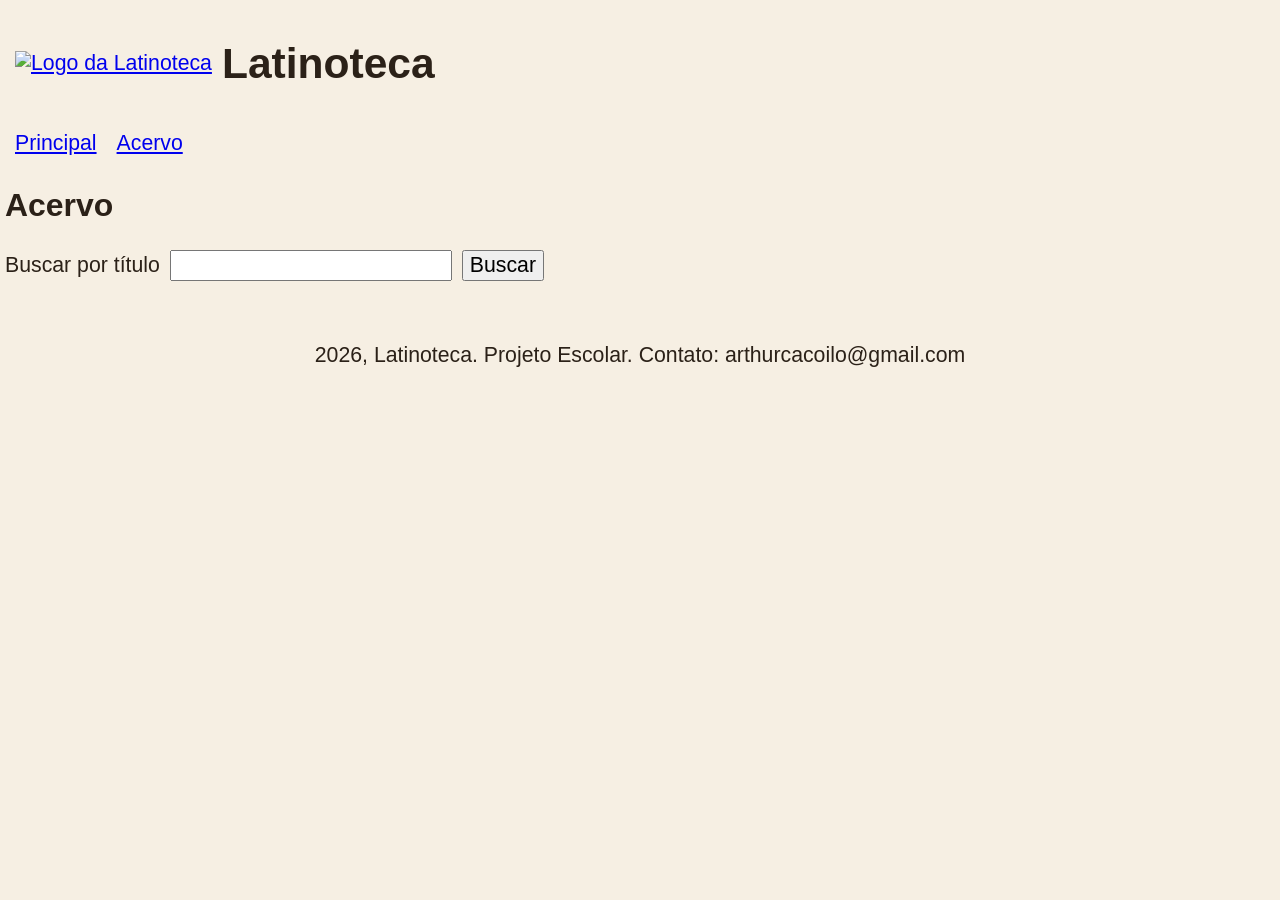
==== acervo.html @ c771f267 "começo do acervo" ====
<!DOCTYPE html>
<html lang="pt-br">
<head>
    <meta charset="UTF-8">
    <meta name="viewport" content="width=device-width, initial-scale=1.0">
    <link rel="stylesheet" href="style/main.css">
    <script type="module" src="js/main.js"></script>
    <script type="module" src="js/acervo.js"></script>
    <title>Acervo - Latinoteca</title>
</head>
<body class="acervo">
    <my-header></my-header>

    <main>
        <h2>Acervo</h2>

        <form id="form_pesquisa">
            <label for="busca">Buscar por título</label>
            <input type="search" id="busca">
            <button type="submit">Buscar</button>
        </form>

        <p id="mensagem"></p>

        <section id="lista"></section>
    </main>

    <my-footer></my-footer>
</body>
</html>
---- style/main.css ----
@import url('modern-normalize.css');
@import url('variables.css');
@import url('base.css');
@import url('components.css');

/* Estilos globais que não estão nos componentes */

/* Página Index */
.index .area_inicial {
    display: flex;
    flex-wrap: wrap;              /* em tela estreita, a caixa desce */
    justify-content: space-around;
    align-items: center;
    gap: 20px;
    margin: 30px 0;
}

.index .face {
    text-align: center;
}

.index .face img {
    width: 8rem;
    margin: 0 auto;               /* centraliza (img é display:block no base.css) */
}

.index .face h2 {
    font-family: var(--font-title);
    font-size: 3.5rem;
    color: var(--highlight-color);
}

.index .acesso {
    width: 20rem;
    max-width: 100%;
    padding: 15px;
    text-align: center;
}

.index .acesso a {
    display: inline-block;
    padding: 8px 16px;
    color: #fff;
    background: var(--highlight-color);
    border-radius: var(--radius);
}

.index #sobre {
    max-width: 60ch;
    margin: 0 auto;
    text-align: center;
}

/* Página Acervo */
.acervo main {
    max-width: 60rem;
    margin: 0 auto;
}

.acervo form {
    display: flex;
    flex-wrap: wrap;
    align-items: center;
    gap: 10px;
    margin: 15px 0;
}

.acervo #lista {
    display: grid;
    grid-template-columns: repeat(auto-fill, minmax(16rem, 1fr));
    gap: 15px;
}

.acervo .livro {
    padding: 10px;
}
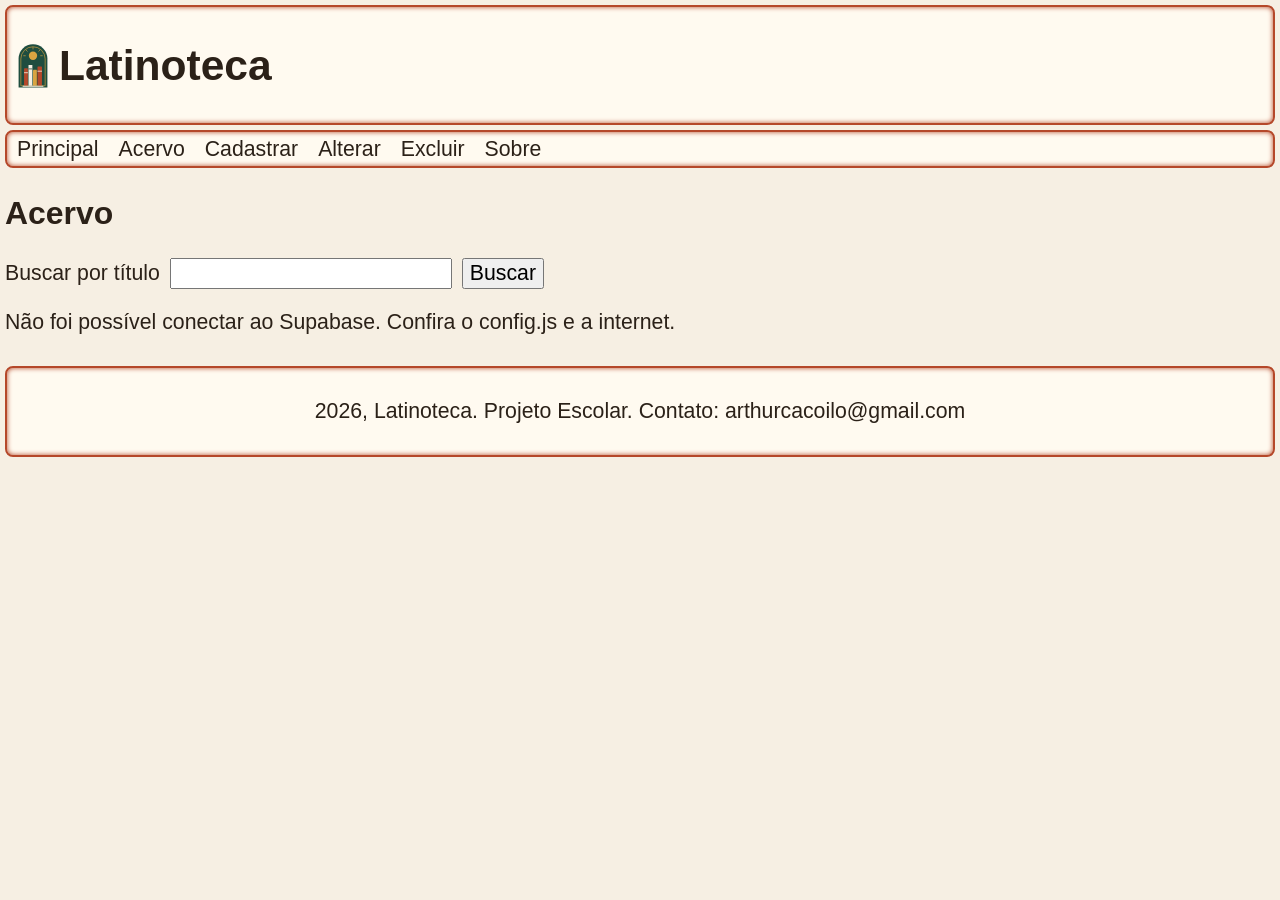
==== commit c4308c1f: "css e MUITAS correções e nomes trocados" ====
--- a/acervo.html
+++ b/acervo.html
@@ -14,7 +14,7 @@
     <main>
         <h2>Acervo</h2>
 
-        <form id="form_pesquisa">
+        <form id="form_busca">
             <label for="busca">Buscar por título</label>
             <input type="search" id="busca">
             <button type="submit">Buscar</button>
--- a/style/main.css
+++ b/style/main.css
@@ -3,12 +3,9 @@
 @import url('base.css');
 @import url('components.css');
 
-/* Estilos globais que não estão nos componentes */
-
-/* Página Index */
 .index .area_inicial {
     display: flex;
-    flex-wrap: wrap;              /* em tela estreita, a caixa desce */
+    flex-wrap: wrap; 
     justify-content: space-around;
     align-items: center;
     gap: 20px;
@@ -21,7 +18,7 @@
 
 .index .face img {
     width: 8rem;
-    margin: 0 auto;               /* centraliza (img é display:block no base.css) */
+    margin: 0 auto;
 }
 
 .index .face h2 {
@@ -30,15 +27,16 @@
     color: var(--highlight-color);
 }
 
-.index .acesso {
+.index .box_login {
     width: 20rem;
     max-width: 100%;
     padding: 15px;
     text-align: center;
 }
 
-.index .acesso a {
+.index .box_login a {
     display: inline-block;
+    margin-bottom: 10px;
     padding: 8px 16px;
     color: #fff;
     background: var(--highlight-color);
@@ -51,7 +49,6 @@
     text-align: center;
 }
 
-/* Página Acervo */
 .acervo main {
     max-width: 60rem;
     margin: 0 auto;
@@ -74,3 +71,64 @@
 .acervo .livro {
     padding: 10px;
 }
+
+.index .box_login form {
+    display: flex;
+    flex-direction: column;
+    gap: 5px;
+    margin-bottom: 15px;
+    text-align: left;
+}
+
+/* Página Cadastrar */
+.cadastrar main {
+    max-width: 40rem;
+    margin: 0 auto;
+}
+
+.cadastrar form {
+    display: flex;
+    flex-direction: column;
+    gap: 5px;
+    margin: 15px 0;
+}
+
+/* Página Alterar */
+.alterar main {
+    max-width: 60rem;
+    margin: 0 auto;
+}
+
+.alterar #lista_livros {
+    display: grid;
+    grid-template-columns: repeat(auto-fill, minmax(16rem, 1fr));
+    gap: 15px;
+}
+
+.alterar .livro {
+    padding: 10px;
+}
+
+.alterar form {
+    display: flex;
+    flex-direction: column;
+    gap: 5px;
+    max-width: 40rem;
+    margin: 15px auto;
+}
+
+/* Página Excluir */
+.excluir main {
+    max-width: 60rem;
+    margin: 0 auto;
+}
+
+.excluir #lista_livros {
+    display: grid;
+    grid-template-columns: repeat(auto-fill, minmax(16rem, 1fr));
+    gap: 15px;
+}
+
+.excluir .livro {
+    padding: 10px;
+}
